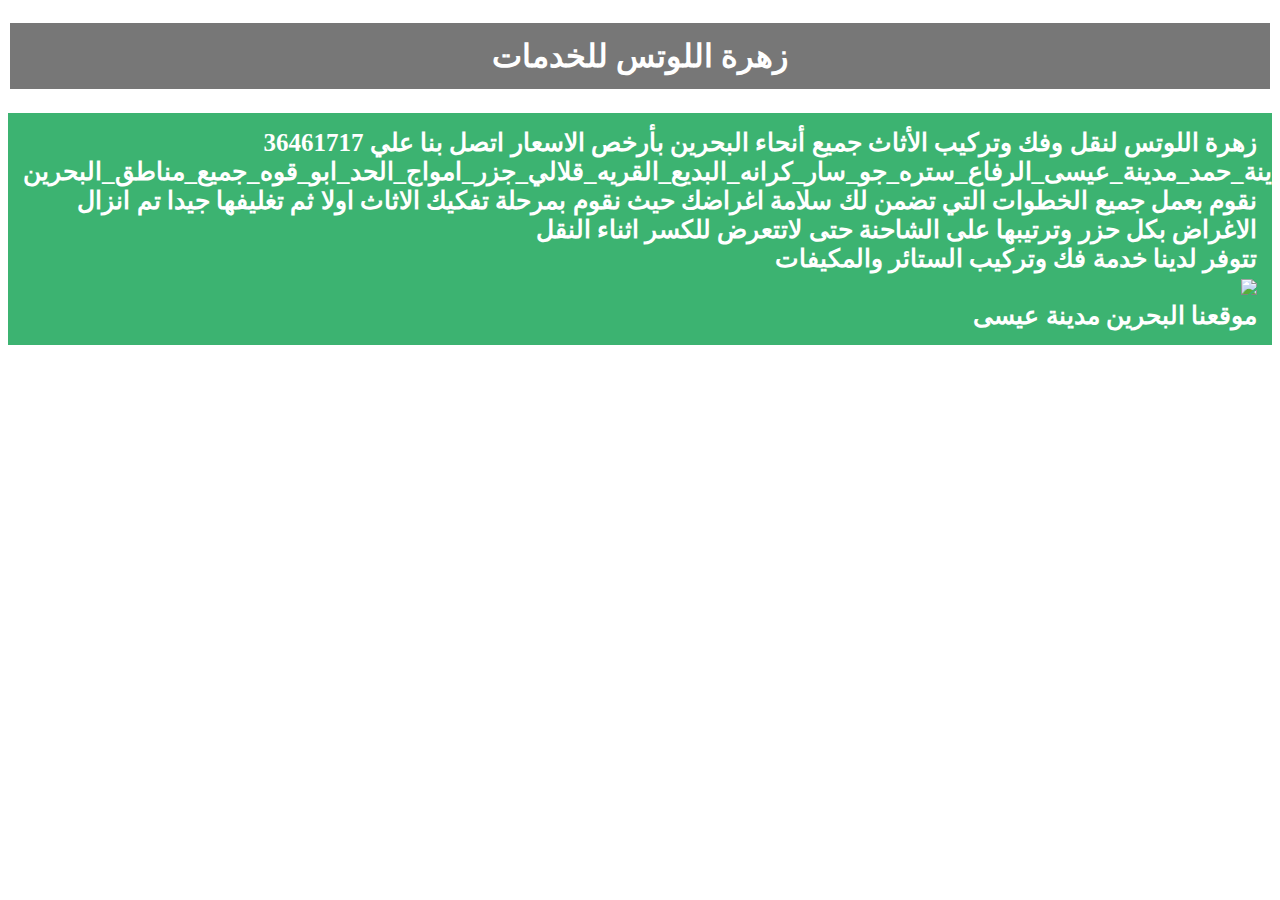
==== about.html @ 66a98bf6 "Update about.html" ====
<!DOCTYPE html>
<html>
<head>
<meta charset="utf8" />
<meta http-equiv="Content-Type" content="text/html; " />
<meta name="viewport" content="width=device-width, initial-scale=1.0">
<title>عن زهرة اللوتس للخدمات</title>
<link rel="stylesheet" href="style\about.css">
</head>
<body>
<h1> زهرة اللوتس للخدمات</h1>
<div class="contact"><b>

زهرة اللوتس لنقل وفك وتركيب الأثاث جميع أنحاء البحرين بأرخص الاسعار اتصل بنا علي 36461717
#البحرين_المنامة_المحرق_مدينة_حمد_مدينة_عيسى_الرفاع_ستره_جو_سار_كرانه_البديع_القريه_قلالي_جزر_امواج_الحد_ابو_قوه_جميع_مناطق_البحرين<br>
نقوم بعمل جميع الخطوات التي تضمن لك سلامة اغراضك حيث 
نقوم بمرحلة تفكيك الاثاث اولا ثم تغليفها جيدا تم انزال الاغراض بكل حزر وترتيبها على الشاحنة حتى لاتتعرض للكسر اثناء النقل <br>


تتوفر لدينا خدمة فك وتركيب الستائر والمكيفات <br>

<img src="img/15.JPG" style="width:300px";><br>
موقعنا البحرين مدينة عيسى
</div>

</body>
</html>
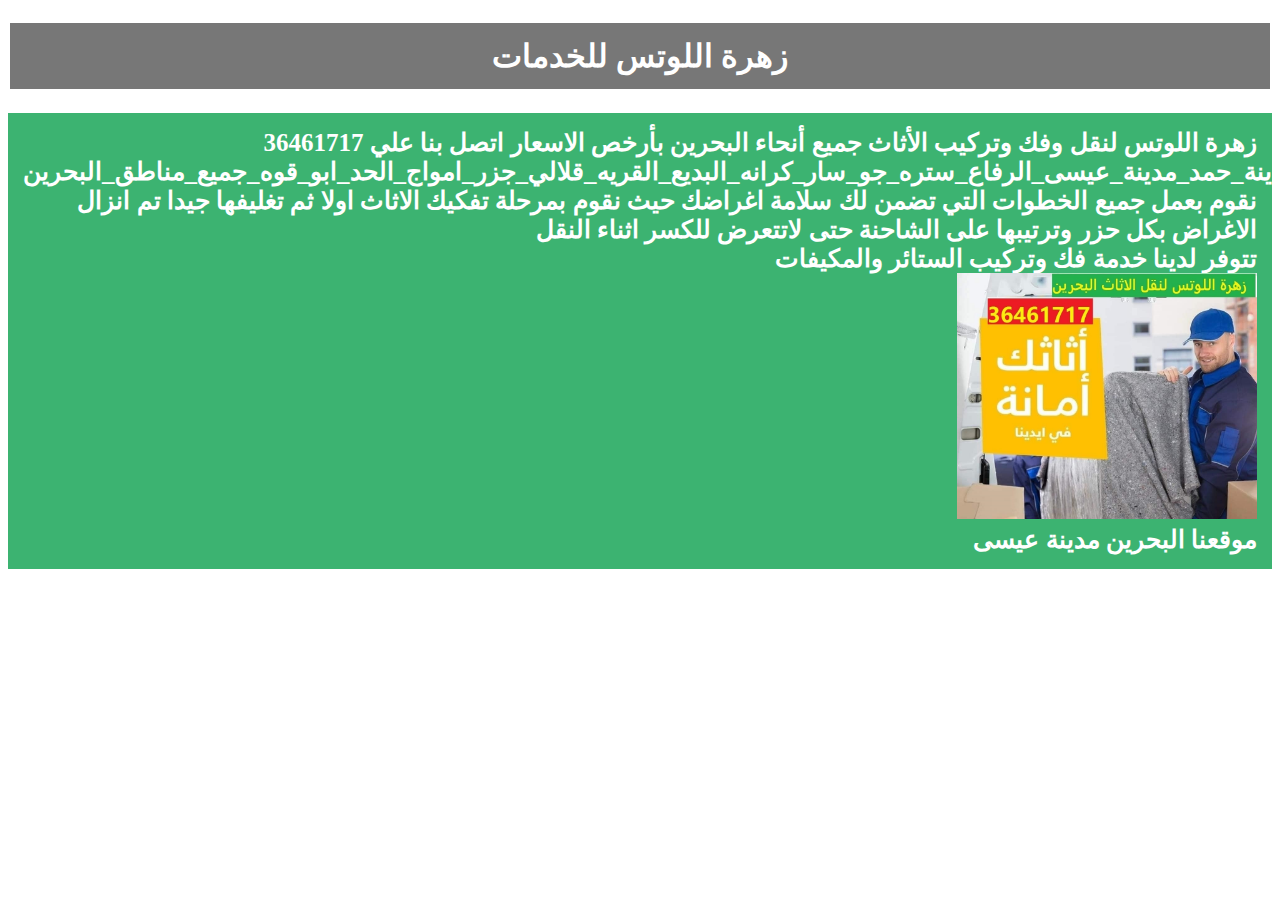
==== commit 50f4ae62: "Update about.html" ====
--- a/about.html
+++ b/about.html
@@ -6,7 +6,7 @@
 <meta http-equiv="Content-Type" content="text/html; " />
 <meta name="viewport" content="width=device-width, initial-scale=1.0">
 <title>عن زهرة اللوتس للخدمات</title>
-<link rel="stylesheet" href="style\about.css">
+<link rel="stylesheet" href="style/about.css">
 </head>
 <body>
 <h1> زهرة اللوتس للخدمات</h1>
@@ -20,7 +20,7 @@
 
 تتوفر لدينا خدمة فك وتركيب الستائر والمكيفات <br>
 
-<img src="img/15.JPG" style="width:300px";><br>
+<img src="img/15.jpg" style="width:300px";><br>
 موقعنا البحرين مدينة عيسى
 </div>
 
--- a/style/about.css
+++ b/style/about.css
@@ -0,0 +1,16 @@
+h1{
+ background-color: #777;
+  color: white;
+  padding: 14px 25px;
+  text-align: center;
+  text-decoration: none;
+  display: block;
+   border: 2px solid white;
+}
+	.contact  {
+  background-color: MediumSeaGreen;
+  padding:15px ;
+  text-align: right;
+  font-size:25px;
+  color: white;
+}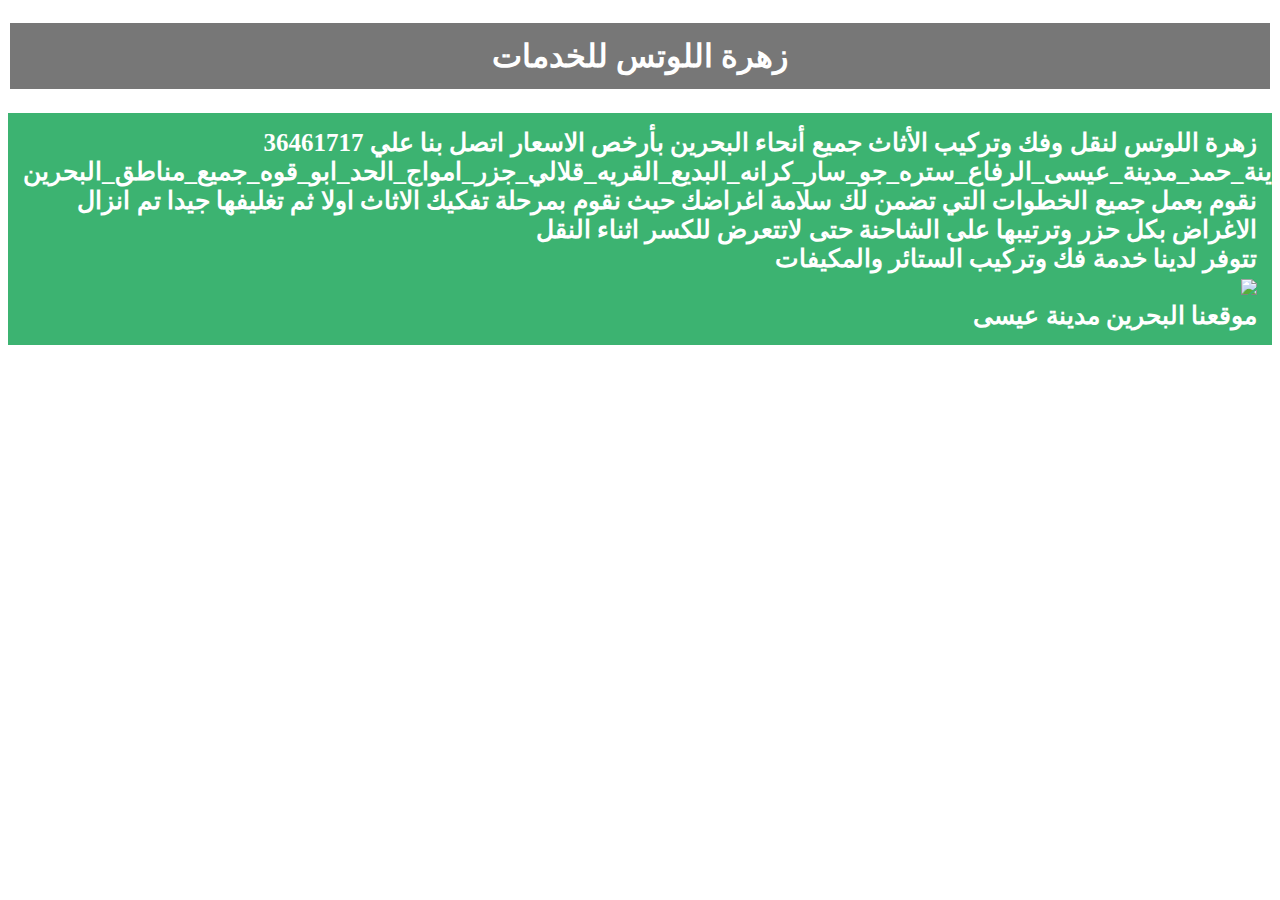
==== commit 2c3a563e: "Update about.html" ====
--- a/about.html
+++ b/about.html
@@ -20,7 +20,7 @@
 
 تتوفر لدينا خدمة فك وتركيب الستائر والمكيفات <br>
 
-<img src="img/15.jpg" style="width:300px";><br>
+<img src="https://github.com/aamer111/lotusflower/blob/main/img/15.jpg" style="width:300px";><br>
 موقعنا البحرين مدينة عيسى
 </div>
 
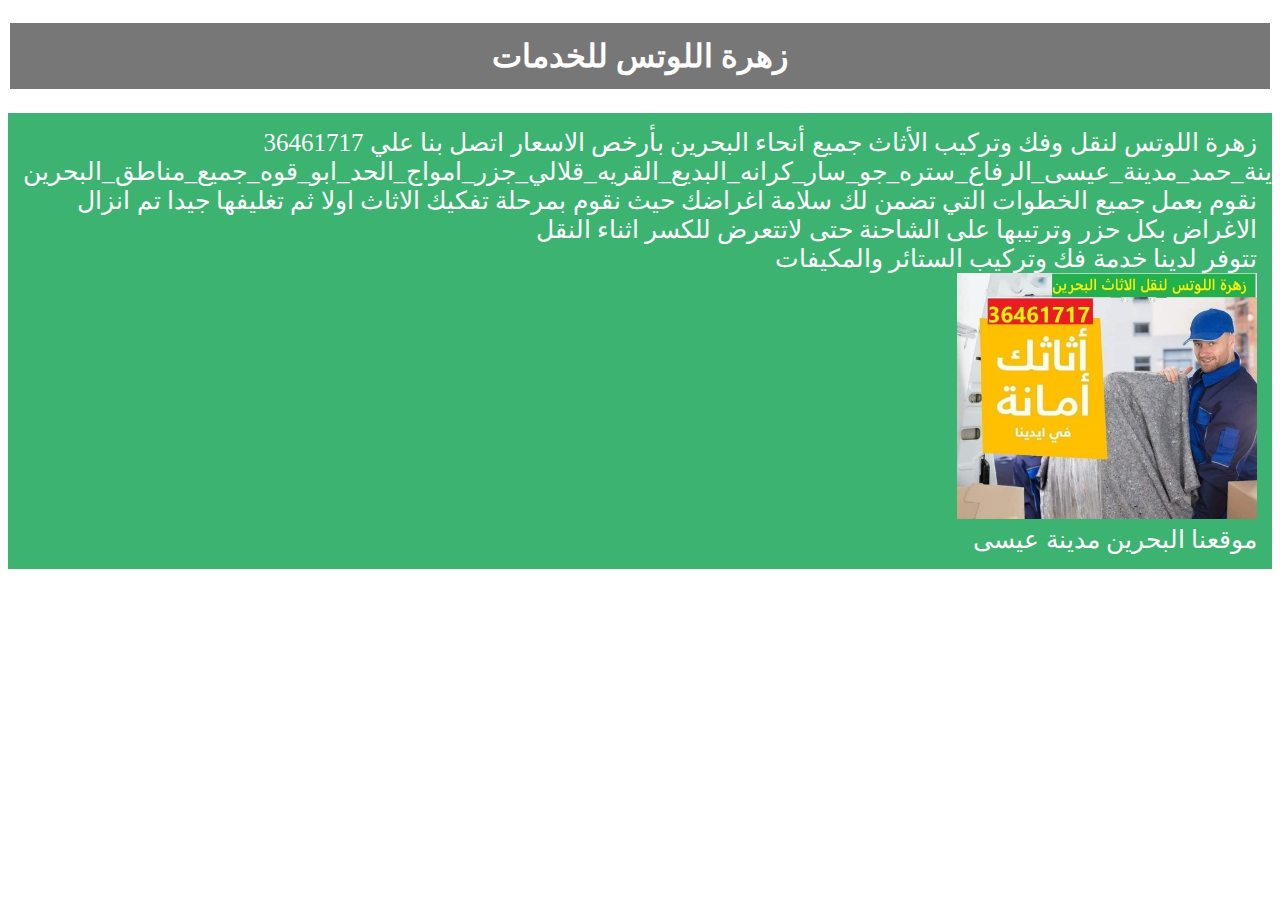
==== commit 752227a4: "Update about.html" ====
--- a/about.html
+++ b/about.html
@@ -10,17 +10,13 @@
 </head>
 <body>
 <h1> زهرة اللوتس للخدمات</h1>
-<div class="contact"><b>
-
+<div class="contact">
 زهرة اللوتس لنقل وفك وتركيب الأثاث جميع أنحاء البحرين بأرخص الاسعار اتصل بنا علي 36461717
 #البحرين_المنامة_المحرق_مدينة_حمد_مدينة_عيسى_الرفاع_ستره_جو_سار_كرانه_البديع_القريه_قلالي_جزر_امواج_الحد_ابو_قوه_جميع_مناطق_البحرين<br>
 نقوم بعمل جميع الخطوات التي تضمن لك سلامة اغراضك حيث 
 نقوم بمرحلة تفكيك الاثاث اولا ثم تغليفها جيدا تم انزال الاغراض بكل حزر وترتيبها على الشاحنة حتى لاتتعرض للكسر اثناء النقل <br>
-
-
 تتوفر لدينا خدمة فك وتركيب الستائر والمكيفات <br>
-
-<img src="https://github.com/aamer111/lotusflower/blob/main/img/15.jpg" style="width:300px";><br>
+<img src="/img/15.jpg" style="width:300px";> <br>
 موقعنا البحرين مدينة عيسى
 </div>
 
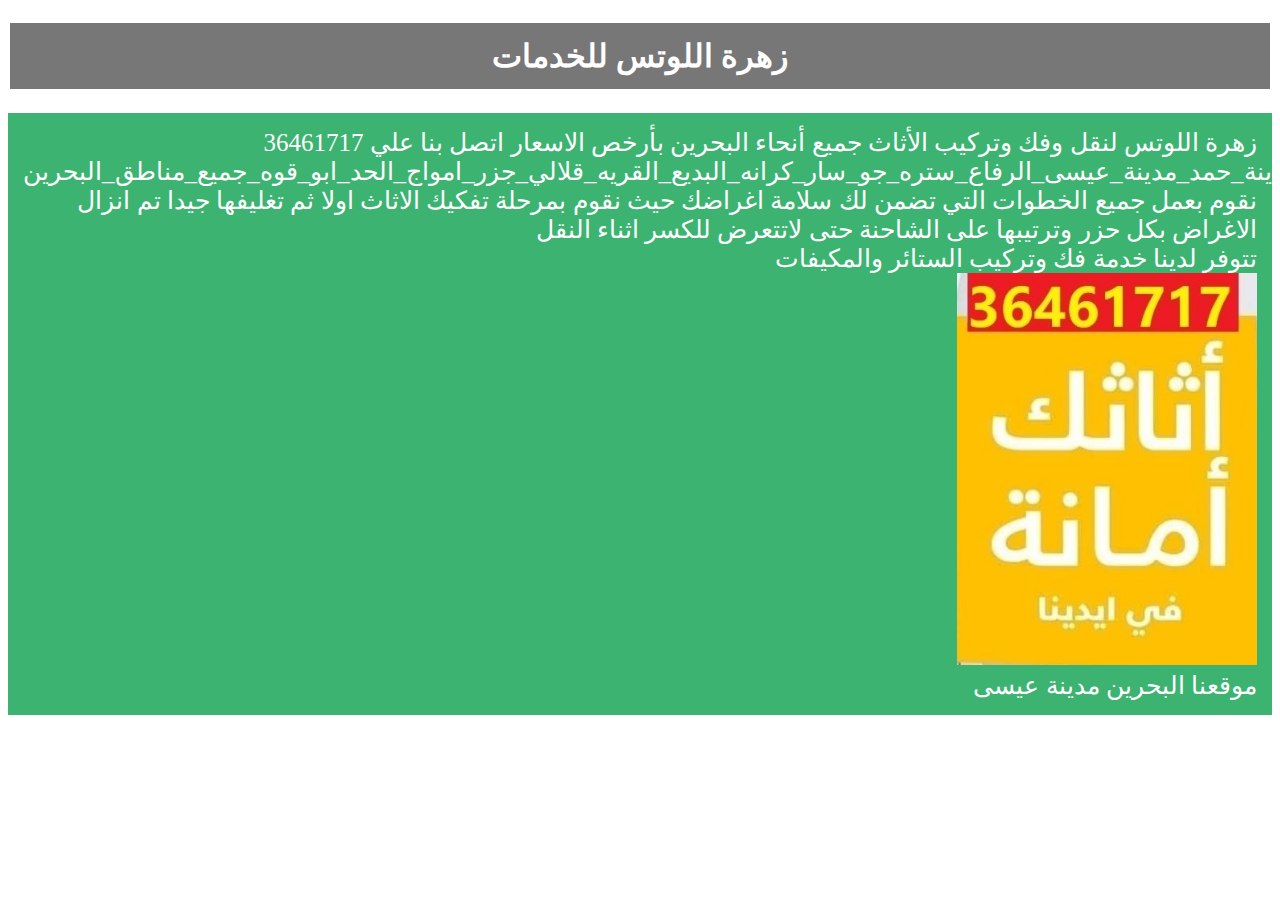
==== commit b654264d: "Update about.html" ====
--- a/about.html
+++ b/about.html
@@ -16,7 +16,7 @@
 نقوم بعمل جميع الخطوات التي تضمن لك سلامة اغراضك حيث 
 نقوم بمرحلة تفكيك الاثاث اولا ثم تغليفها جيدا تم انزال الاغراض بكل حزر وترتيبها على الشاحنة حتى لاتتعرض للكسر اثناء النقل <br>
 تتوفر لدينا خدمة فك وتركيب الستائر والمكيفات <br>
-<img src="/img/15.jpg" style="width:300px";> <br>
+<img src="img/75.jpg" style="width:300px";> <br>
 موقعنا البحرين مدينة عيسى
 </div>
 
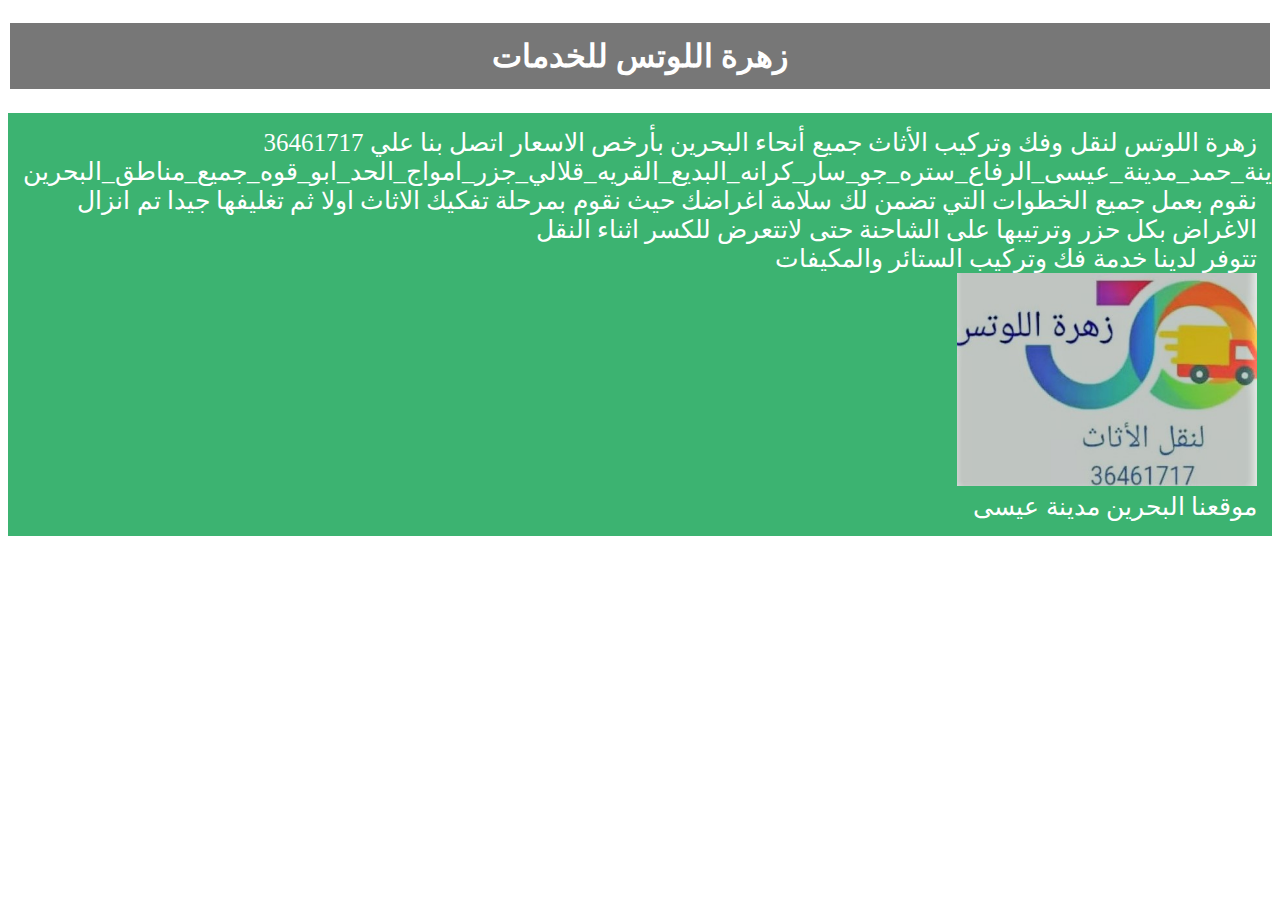
==== commit c86abde7: "Update about.html" ====
--- a/about.html
+++ b/about.html
@@ -16,7 +16,7 @@
 نقوم بعمل جميع الخطوات التي تضمن لك سلامة اغراضك حيث 
 نقوم بمرحلة تفكيك الاثاث اولا ثم تغليفها جيدا تم انزال الاغراض بكل حزر وترتيبها على الشاحنة حتى لاتتعرض للكسر اثناء النقل <br>
 تتوفر لدينا خدمة فك وتركيب الستائر والمكيفات <br>
-<img src="img/75.jpg" style="width:300px";> <br>
+<img src="img/1.jpg"     alt="اثاثك امانة في اعناقنا"   style="width:300px";> <br>
 موقعنا البحرين مدينة عيسى
 </div>
 
